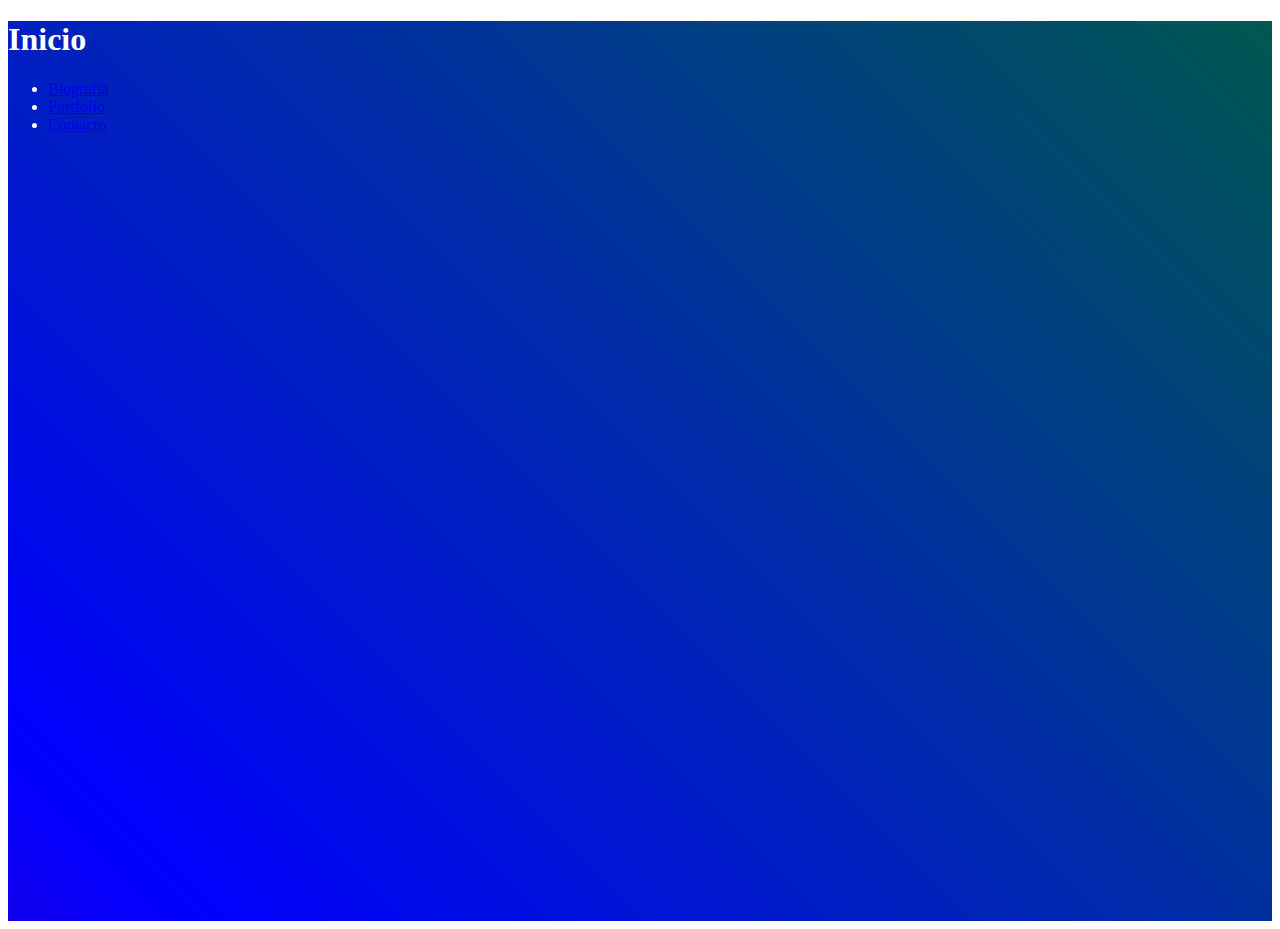
==== pages/index.html @ c45317ce "no message" ====
<!DOCTYPE html>
<html lang="en">
<head>
    <meta charset="UTF-8">
    <meta name="viewport" content="width=device-width, initial-scale=1.0">
    <title>Inicio</title>
    <link rel="stylesheet" href="../styles.css">
</head>
<body>
    <div id="fondo" class="fondo">
        <h1>Inicio</h1>

        <div id="list" class="list">
            <ul>
                <li><a href="./biografia.html">Biografía</a></li>
                <li><a href="./portfolio.html">Portfolio</a></li>
                <li><a href="./contacto.html">Contacto</a></li>
            </ul>
        </div>
    </div>
</body>
</html>
---- styles.css ----
.fondo {
    width: 100%;
			height: 100vh;
			color: #fff;
			background: linear-gradient(45deg,red,blue,green,black);
			background-size: 400% 400%;
			position: relative;
			animation: cambiar 10s ease-in-out infinite;
}

@keyframes cambiar{
    0%{background-position: 0 50%;}
    50%{background-position: 100% 50%;}
    100%{background-position: 0 50%;}
}

.list {

    border: ;

}
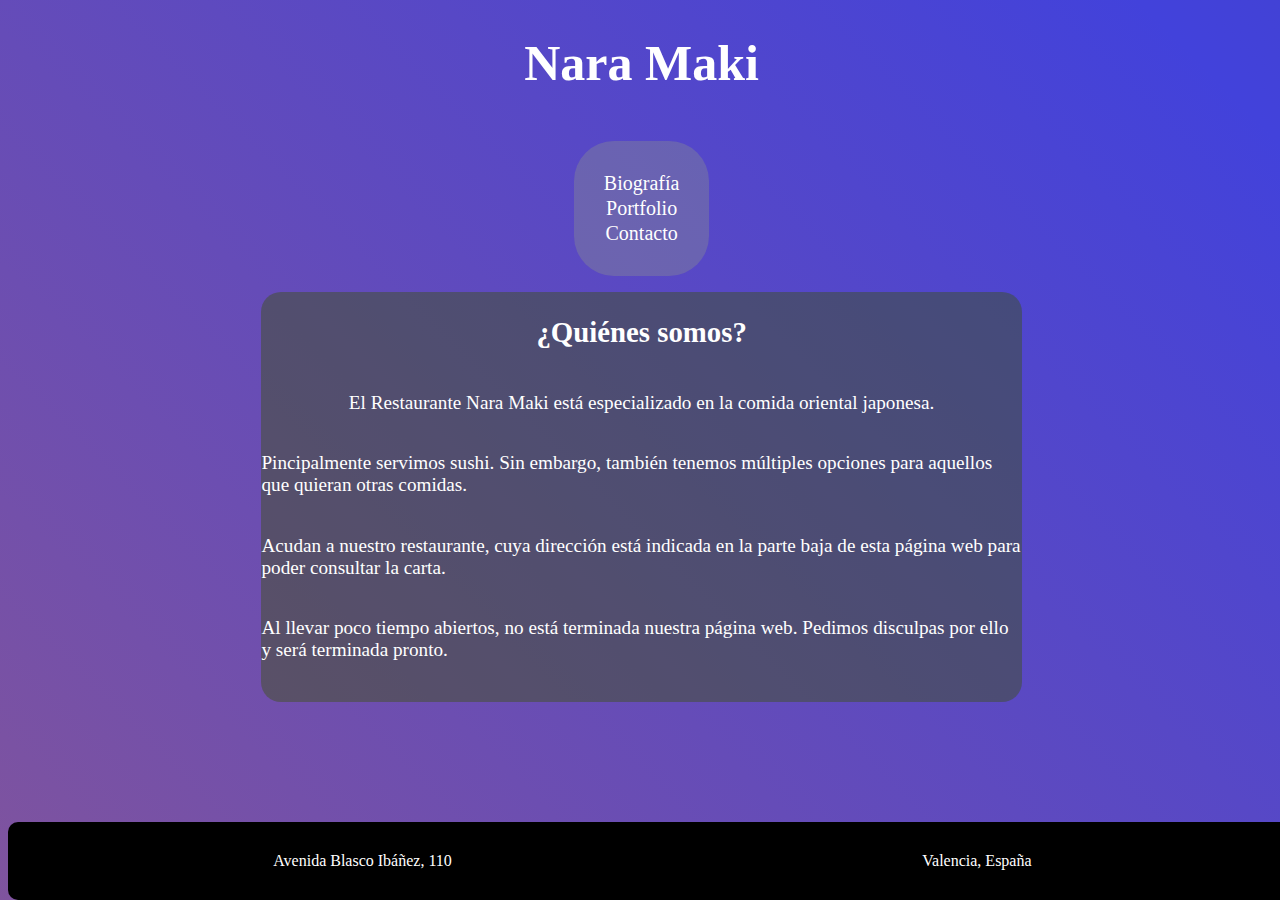
==== commit c0551c98: "no message" ====
--- a/pages/index.html
+++ b/pages/index.html
@@ -7,16 +7,26 @@
     <link rel="stylesheet" href="../styles.css">
 </head>
 <body>
-    <div id="fondo" class="fondo">
-        <h1>Inicio</h1>
+    <h1>Nara Maki</h1>
 
-        <div id="list" class="list">
-            <ul>
-                <li><a href="./biografia.html">Biografía</a></li>
-                <li><a href="./portfolio.html">Portfolio</a></li>
-                <li><a href="./contacto.html">Contacto</a></li>
-            </ul>
-        </div>
+    <div id="list" class="list">
+        <ul>
+            <a href="./biografia.html">Biografía</a><br>
+            <a href="./portfolio.html">Portfolio</a><br>
+            <a href="./contacto.html">Contacto</a><br>
+        </ul>
     </div>
+    <div id="fondo" class="fondo"> 
+        <h2>¿Quiénes somos?</h2>
+        <p>El Restaurante Nara Maki está especializado en la comida oriental japonesa.</p>
+        <p>Pincipalmente servimos sushi. Sin embargo, también tenemos múltiples opciones para aquellos que quieran otras comidas.</p>
+        <p>Acudan a nuestro restaurante, cuya dirección está indicada en la parte baja de esta página web para poder consultar la carta.</p>
+        <p>Al llevar poco tiempo abiertos, no está terminada nuestra página web. Pedimos disculpas por ello y será terminada pronto.</p>
+        <br>
+    </div>
+    
+    <footer>
+        <div>Avenida Blasco Ibáñez, 110</div> <div>Valencia, España</div>
+    </footer>
 </body>
 </html>--- a/styles.css
+++ b/styles.css
@@ -1,11 +1,11 @@
-.fondo {
-    width: 100%;
-			height: 100vh;
-			color: #fff;
-			background: linear-gradient(45deg,red,blue,green,black);
-			background-size: 400% 400%;
-			position: relative;
-			animation: cambiar 10s ease-in-out infinite;
+body {
+    width: 99%;
+	height: 100%;
+	color: #fff;
+	background: linear-gradient(45deg,rgb(185, 100, 100), rgb(66, 66, 219),rgb(66, 65, 65));
+	background-size: 400% 400%;
+	position: relative;
+	animation: cambiar 10s ease-in-out infinite;
 }
 
 @keyframes cambiar{
@@ -14,8 +14,77 @@
     100%{background-position: 0 50%;}
 }
 
+h1 {
+	font-size: 50px;
+	text-align: center;
+}
+
 .list {
+    display: flex;
+	justify-content: center;
+}
 
-    border: ;
+ul {
+	border-radius: 40px;
+	background-color: rgba(152, 163, 130, .3);
+	text-align: center;
+	padding: 30px;
+}
 
-}+a {
+	line-height: 25px;
+	color: rgb(255, 255, 255);
+	font-size: 20px;
+}
+
+a:hover {
+	color: blue;
+}
+
+a:link {
+	text-decoration: none;
+}
+
+.perro {
+	display: flex;
+	align-items: center;
+	justify-content: center;
+	padding: 40px;
+}
+
+.perro:hover {
+	transform: rotateY(360deg);
+	transition-duration: 4s;
+}
+
+.multi {
+	display: flex;
+	flex-direction: column;
+	align-items: center;
+	justify-content: space-around;
+}
+
+.fondo {
+	display: flex;
+	align-items: center;
+	justify-content: center;
+	flex-direction: column;
+	border-radius: 20px;
+	background-color: rgba(55, 82, 1, .4);
+	font-size: larger;
+	margin-left: 20%;
+	margin-right: 20%;
+}
+
+footer {
+	width: 96%;
+	bottom: 0;
+	position: fixed;
+	display: flex;
+	align-items: flex-end;
+	align-content: center;
+	justify-content: space-around;
+	background-color: black;
+	padding: 30px;
+	border-radius: 10px;
+}
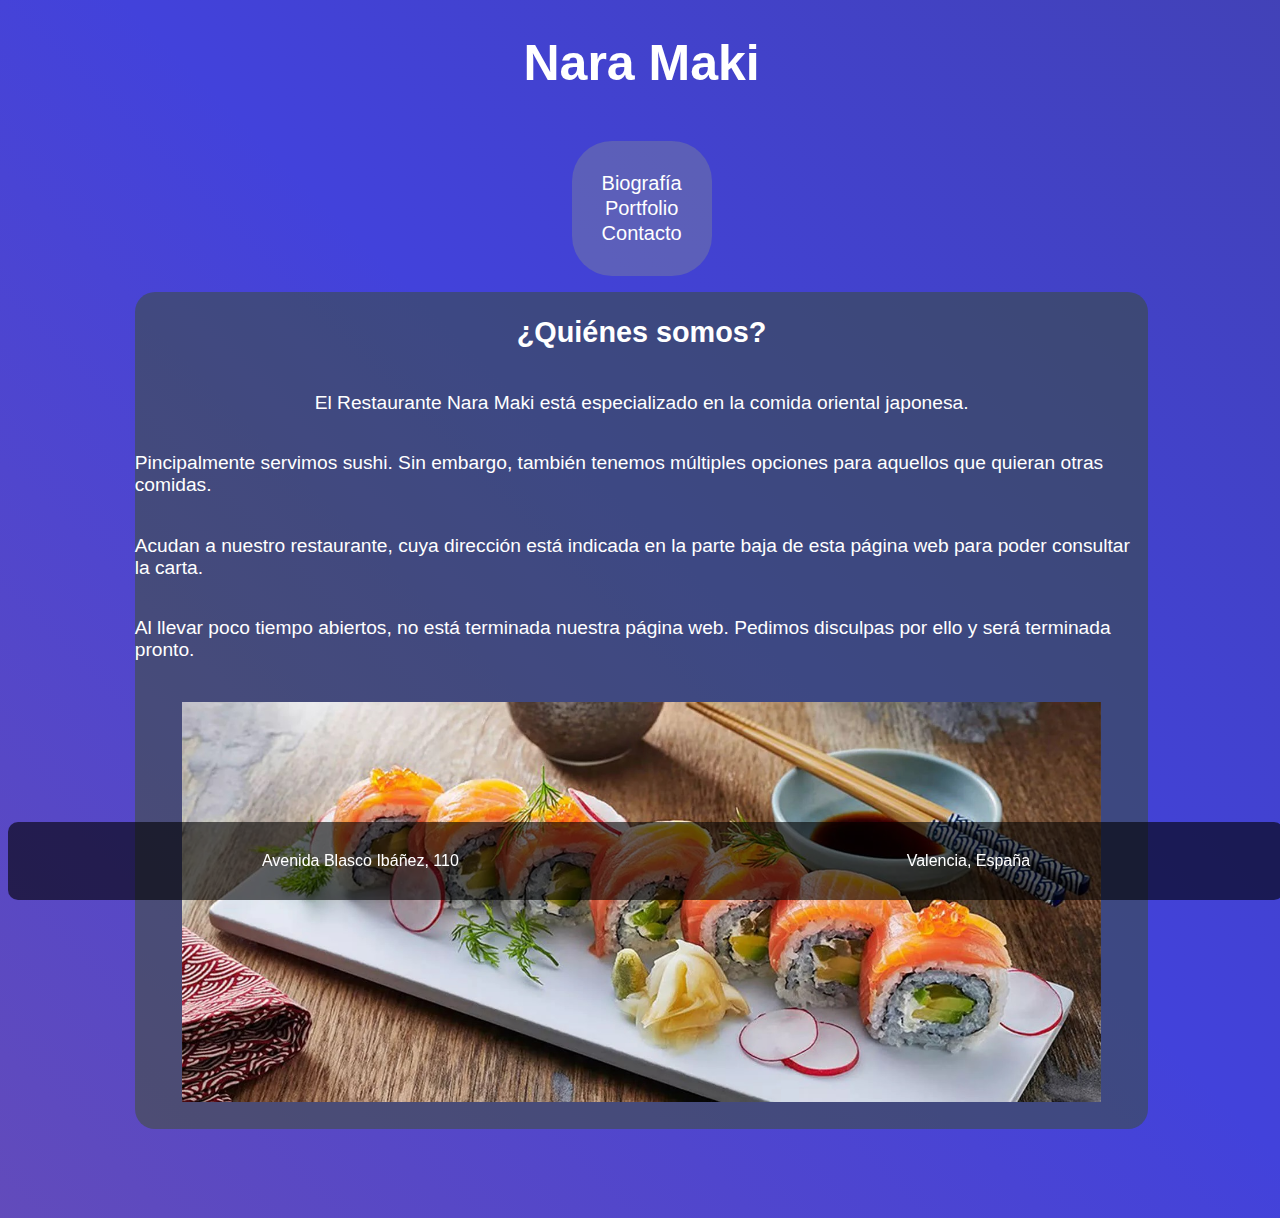
==== commit fce461b1: "no message" ====
--- a/pages/index.html
+++ b/pages/index.html
@@ -11,9 +11,9 @@
 
     <div id="list" class="list">
         <ul>
-            <a href="./biografia.html">Biografía</a><br>
-            <a href="./portfolio.html">Portfolio</a><br>
-            <a href="./contacto.html">Contacto</a><br>
+            <a href="./biografia.html" title="Biografía">Biografía</a><br>
+            <a href="./portfolio.html" title="Portfolio">Portfolio</a><br>
+            <a href="./contacto.html" title="Contacto">Contacto</a><br>
         </ul>
     </div>
     <div id="fondo" class="fondo"> 
@@ -23,8 +23,12 @@
         <p>Acudan a nuestro restaurante, cuya dirección está indicada en la parte baja de esta página web para poder consultar la carta.</p>
         <p>Al llevar poco tiempo abiertos, no está terminada nuestra página web. Pedimos disculpas por ello y será terminada pronto.</p>
         <br>
+
+        <div id="resp" class="resp">
+            <img src="../multimedia/maki.jpg" alt="Maki" height="400px"><br><br>
+        </div>
     </div>
-    
+
     <footer>
         <div>Avenida Blasco Ibáñez, 110</div> <div>Valencia, España</div>
     </footer>
--- a/styles.css
+++ b/styles.css
@@ -1,3 +1,7 @@
+* {
+	font-family: Arial, Helvetica, sans-serif;
+}
+
 body {
     width: 99%;
 	height: 100%;
@@ -6,12 +10,6 @@
 	background-size: 400% 400%;
 	position: relative;
 	animation: cambiar 10s ease-in-out infinite;
-}
-
-@keyframes cambiar{
-    0%{background-position: 0 50%;}
-    50%{background-position: 100% 50%;}
-    100%{background-position: 0 50%;}
 }
 
 h1 {
@@ -64,6 +62,36 @@
 	justify-content: space-around;
 }
 
+#ambas {
+	display: flex;
+	justify-content: space-around;
+}
+
+.form {
+	display: flex;
+	align-items: center;
+	justify-content: center;
+	flex-direction: column;
+	border-radius: 40px;
+	background-color: rgba(152, 163, 130, .3);
+	padding: 20px;
+	margin: 10px;
+}
+
+textarea, input[type="text"], input[type="number"], input[type="email"], input[type="tel"] {
+    border-radius: 5px;
+	resize: none;
+	font-size: 20px;
+}
+
+.buttons {
+	background-color: rgb(20, 101, 101);
+	padding: 10px;
+	margin: 10px;
+	font-size: 20px;
+	border-radius: 20px;
+}
+
 .fondo {
 	display: flex;
 	align-items: center;
@@ -72,19 +100,26 @@
 	border-radius: 20px;
 	background-color: rgba(55, 82, 1, .4);
 	font-size: larger;
-	margin-left: 20%;
-	margin-right: 20%;
+	margin-left: 10%;
+	margin-right: 10%;
+	margin-bottom: 7%;
 }
 
 footer {
-	width: 96%;
+	width: 95%;
 	bottom: 0;
 	position: fixed;
 	display: flex;
 	align-items: flex-end;
 	align-content: center;
 	justify-content: space-around;
-	background-color: black;
+	background-color: rgba(0, 0, 0, 0.6);
 	padding: 30px;
 	border-radius: 10px;
 }
+
+@keyframes cambiar{
+    0%{background-position: 0 50%;}
+    50%{background-position: 100% 50%;}
+    100%{background-position: 0 50%;}
+}